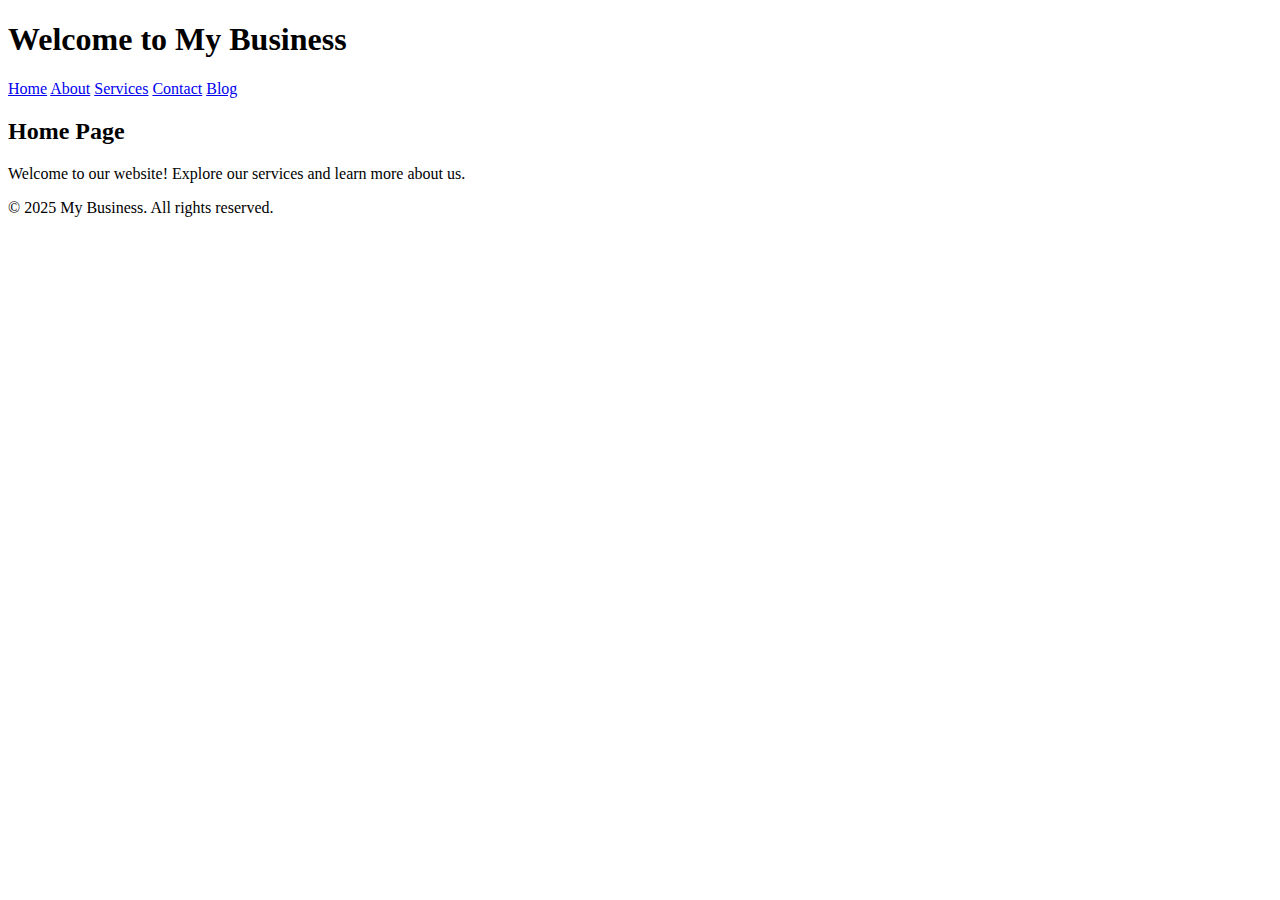
==== about.html @ 33d0b0d8 "menambahkan halaman baru" ====
<!DOCTYPE html>
<html lang="en">
<head>
    <meta charset="UTF-8">
    <meta name="viewport" content="width=device-width, initial-scale=1.0">
    <title>My Business</title>
    <link rel="stylesheet" href="styles.css">
</head>
<body>
    <!-- Header -->
    <header>
        <h1>Welcome to My Business</h1>
        <nav>
            <a href="index.html">Home</a>
            <a href="about.html">About</a>
            <a href="services.html">Services</a>
            <a href="contact.html">Contact</a>
            <a href="blog.html">Blog</a>
        </nav>
    </header>
    
    <!-- Main Content -->
    <section>
        <h2>Home Page</h2>
        <p>Welcome to our website! Explore our services and learn more about us.</p>
    </section>
    
    <!-- Footer -->
    <footer>
        <p>&copy; 2025 My Business. All rights reserved.</p>
    </footer>
</body>
</html>
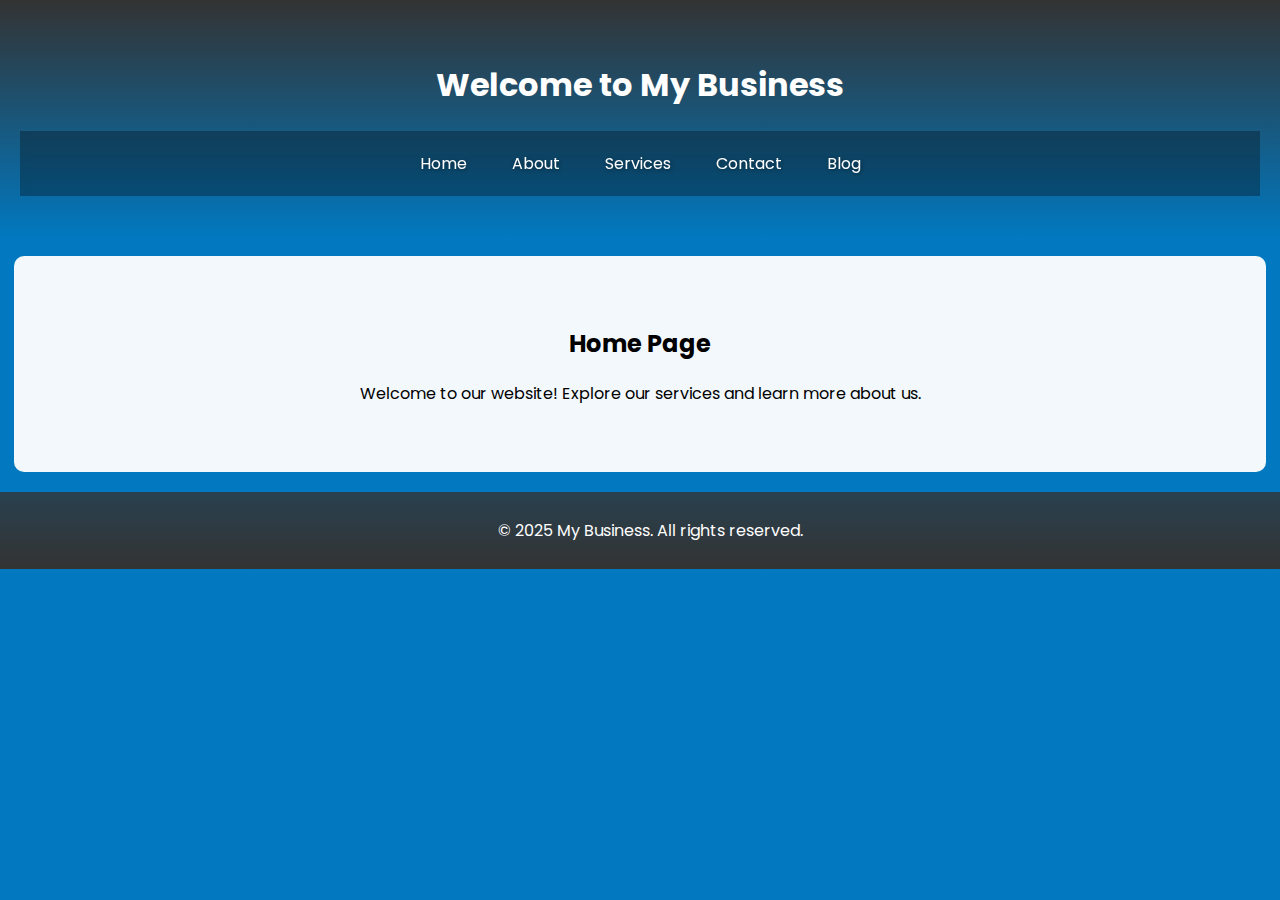
==== commit bf344da8: "Update: Change text in homepage" ====
--- a/about.html
+++ b/about.html
@@ -3,8 +3,15 @@
 <head>
     <meta charset="UTF-8">
     <meta name="viewport" content="width=device-width, initial-scale=1.0">
-    <title>My Business</title>
-    <link rel="stylesheet" href="styles.css">
+    <!-- SEO Meta Tags -->
+    <meta name="description" content="Website bisnis kecil yang menawarkan layanan terbaik. Hubungi kami untuk informasi lebih lanjut.">
+    <meta name="keywords" content="bisnis kecil, layanan, produk, usaha kecil">
+    <meta name="adam housel" content="website bisnis kecil paket dasar">
+    <meta name="viewport" content="width=device-width, initial-scale=1.0">
+    <link rel="stylesheet" href="style.css">
+    <link rel="icon" type="image/png" href="favicon.png">
+    <link href="https://fonts.googleapis.com/css2?family=Poppins:wght@300;400;600&display=swap" rel="stylesheet">
+    <title>Bisnis Kecil | Jasa & Produk Berkualitas</title>
 </head>
 <body>
     <!-- Header -->
--- a/style.css
+++ b/style.css
@@ -0,0 +1,216 @@
+/* Mengatur tampilan dasar */
+body {
+    font-family: 'Poppins', sans-serif;
+    margin: 0;
+    padding: 0;
+    text-align: center;
+    background-color: #0077bffe;
+}
+
+/* Header dengan gradasi ke transparan */
+header {
+    background: linear-gradient(to bottom, rgba(51, 51, 51, 1), rgba(51, 51, 51, 0));
+    color: #ffffff;
+    padding: 40px 20px;
+}
+
+/* Navigation Menu */
+nav {
+    display: flex;
+    justify-content: center;
+    align-items: center;
+    gap: 15px;
+    background: rgba(0, 0, 0, 0.3);  /* Tambahkan sedikit transparansi agar teks terlihat */
+    padding: 10px 0;
+    backdrop-filter: blur(5px);  /* Efek blur agar lebih modern */
+}
+
+nav a {
+    color: #ffffff;  /* Warna putih agar tetap kontras */
+    text-decoration: none;
+    font-size: 16px;
+    padding: 10px 15px;
+    transition: color 0.3s;
+    text-shadow: 1px 1px 5px rgba(0, 0, 0, 0.5);  /* Efek bayangan untuk meningkatkan visibilitas */
+}
+
+nav a:hover {
+    color: #f4a261; /* Warna saat hover */
+}
+
+
+/* Pastikan tetap horizontal di HP */
+@media (max-width: 768px) {
+    nav {
+        flex-wrap: nowrap;  /* Jangan biarkan turun ke bawah */
+        overflow-x: auto;  /* Scroll jika terlalu panjang */
+        padding: 10px;
+        white-space: nowrap; /* Cegah teks turun */
+    }
+}
+
+/* Section */
+section {
+    padding: 50px;
+    background-color: rgba(255, 255, 255, 0.95); /* Sedikit transparan agar menyatu */
+    border-radius: 10px;
+    margin: 20px auto;
+    max-width: 90%;
+}
+
+/* Footer */
+footer {
+    background: linear-gradient(to top, rgba(51, 51, 51, 1), rgba(51, 51, 51, 0.8));
+    color: white;
+    padding: 10px;
+    position: relative;
+    bottom: 0;
+    width: 100%;
+}
+
+/* Responsiveness untuk layar kecil (HP) */
+@media screen and (max-width: 768px) {
+    header {
+        padding: 20px;
+    }
+
+    nav {
+        display: flex;
+        flex-direction: column;
+    }
+
+    nav a {
+        display: block;
+        margin: 10px 0;
+    }
+
+    section {
+        padding: 20px;
+    }
+}
+
+/* Form Styling */
+/* Form Container */
+/* Wrapper agar form benar-benar di tengah */
+.form-container {
+    display: flex;
+    justify-content: center;  /* Tengahkan secara horizontal */
+    align-items: center;  /* Tengahkan secara vertikal (jika perlu) */
+    min-height: 100vh; /* Pastikan form tetap di tengah jika halaman panjang */
+    padding: 20px;
+}
+
+/* Form Box */
+form {
+    display: flex;
+    flex-direction: column;
+    width: 100%; /* Pastikan menyesuaikan layar */
+    max-width: 400px; /* Batasi ukuran agar tidak terlalu lebar */
+    background: rgba(0, 0, 0, 0.5); /* Semi-transparan agar lebih jelas */
+    padding: 30px;
+    border-radius: 10px;
+    backdrop-filter: blur(5px);
+    box-shadow: 0 4px 10px rgba(0, 0, 0, 0.3);
+}
+
+/* Input Fields */
+input, textarea {
+    width: calc(100% - 20px); /* Agar tidak mepet ke tepi */
+    padding: 12px;
+    margin-top: 8px;
+    border: 1px solid rgba(255, 255, 255, 0.3);
+    border-radius: 5px;
+    background: rgba(255, 255, 255, 0.2);
+    color: white;
+    text-align: left;
+}
+
+/* Label */
+label {
+    text-align: left;
+    font-weight: bold;
+    color: white;
+    margin-top: 10px;
+}
+
+/* Tombol */
+button {
+    margin-top: 15px;
+    padding: 12px;
+    background-color: #28a745;
+    color: white;
+    border: none;
+    border-radius: 5px;
+    cursor: pointer;
+    font-size: 16px;
+    transition: 0.3s;
+}
+
+button:hover {
+    background-color: #218838;
+}
+
+
+
+/* Tombol WhatsApp */
+.whatsapp-btn {
+    background-color: #25D366;
+    color: white;
+    border: none;
+    padding: 10px 20px;
+    font-size: 16px;
+    border-radius: 5px;
+    cursor: pointer;
+    margin-top: 10px;
+}
+
+.whatsapp-btn:hover {
+    background-color: #006d2c;
+}
+/* Tombol Umum */
+button, .whatsapp-btn {
+    display: inline-block;
+    width: 100%;
+    padding: 12px;
+    border: none;
+    border-radius: 8px;
+    font-size: 16px;
+    font-weight: bold;
+    text-transform: uppercase;
+    cursor: pointer;
+    transition: all 0.3s ease-in-out;
+    text-align: center;
+    box-shadow: 0px 5px 15px rgba(0, 0, 0, 0.2); /* Bayangan awal */
+}
+
+/* Efek tombol utama */
+button {
+    background: linear-gradient(135deg, #28a745, #1e7e34);
+    color: white;
+    box-shadow: 0px 5px 15px rgba(40, 167, 69, 0.4);
+}
+
+.whatsapp-btn {
+    background: linear-gradient(135deg, #25D366, #1ebe5d);
+    color: white;
+    box-shadow: 0px 5px 15px rgba(37, 211, 102, 0.4);
+}
+
+/* Efek Hover (Tombol membesar dan bercahaya) */
+button:hover {
+    transform: scale(1.05);
+    background: linear-gradient(135deg, #218838, #1a682b);
+    box-shadow: 0px 8px 20px rgba(40, 167, 69, 0.6);
+}
+
+.whatsapp-btn:hover {
+    transform: scale(1.05);
+    background: linear-gradient(135deg, #1ebe5d, #108d42);
+    box-shadow: 0px 8px 20px rgba(37, 211, 102, 0.6);
+}
+
+/* Efek Klik */
+button:active, .whatsapp-btn:active {
+    transform: scale(0.95);
+    box-shadow: 0px 3px 10px rgba(0, 0, 0, 0.3);
+}
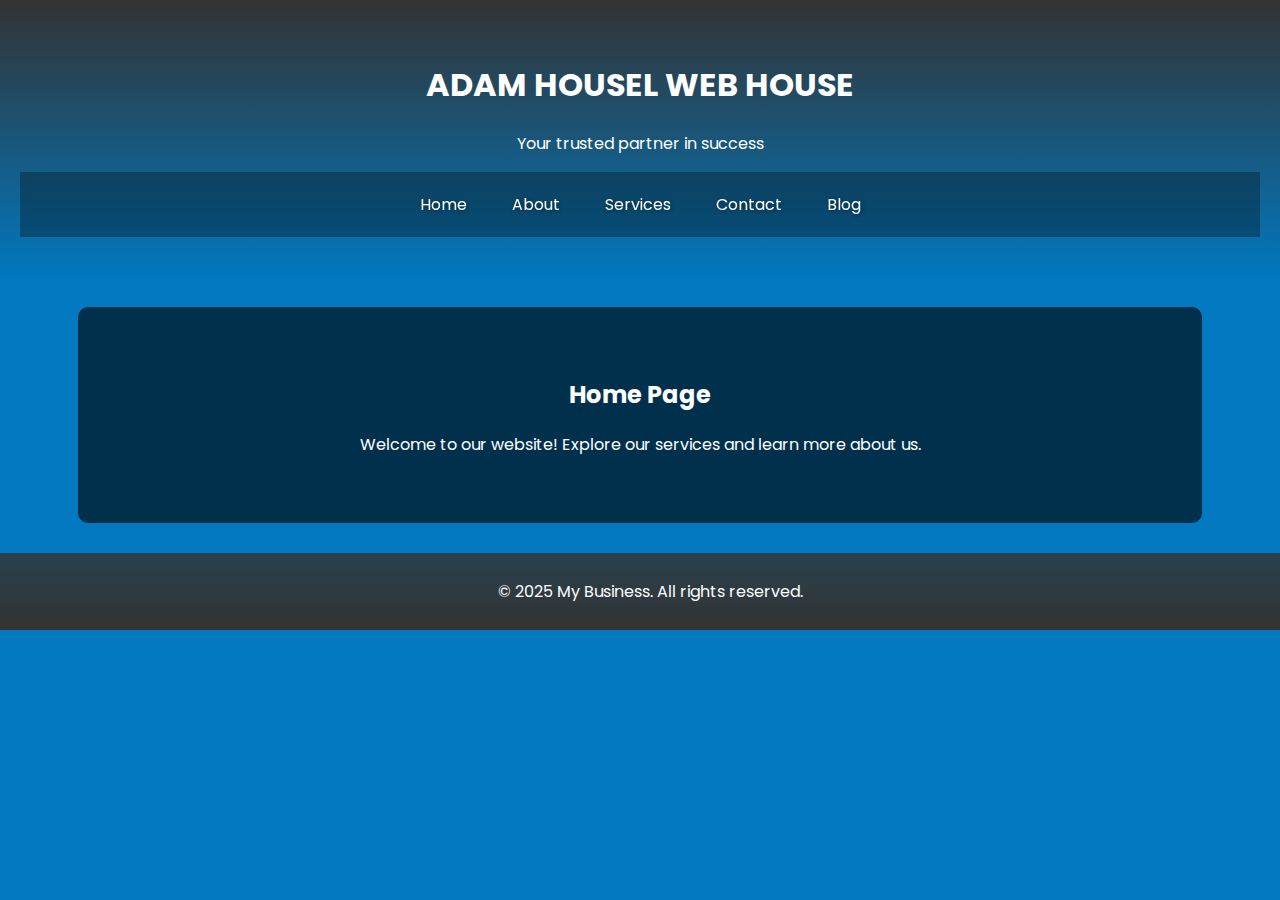
==== commit 1b7fcd4d: "Update: Change text in homepage" ====
--- a/about.html
+++ b/about.html
@@ -16,7 +16,8 @@
 <body>
     <!-- Header -->
     <header>
-        <h1>Welcome to My Business</h1>
+        <h1>ADAM HOUSEL WEB HOUSE</h1>
+        <p>Your trusted partner in success</p>
         <nav>
             <a href="index.html">Home</a>
             <a href="about.html">About</a>
--- a/style.css
+++ b/style.css
@@ -56,6 +56,25 @@
     border-radius: 10px;
     margin: 20px auto;
     max-width: 90%;
+}
+/* Section lebih nyaman dibaca */
+section {
+    padding: 50px;
+    background: rgba(0, 0, 0, 0.6); /* Warna lebih gelap agar kontras */
+    color: white;
+    border-radius: 10px;
+    margin: 30px auto;
+    max-width: 80%;
+}
+
+/* Form lebih rapi */
+input, textarea {
+    padding: 15px; /* Tambahkan padding agar lebih nyaman */
+    width: 100%;
+    border-radius: 5px;
+    border: 1px solid rgba(255, 255, 255, 0.3);
+    background: rgba(255, 255, 255, 0.2);
+    color: white;
 }
 
 /* Footer */
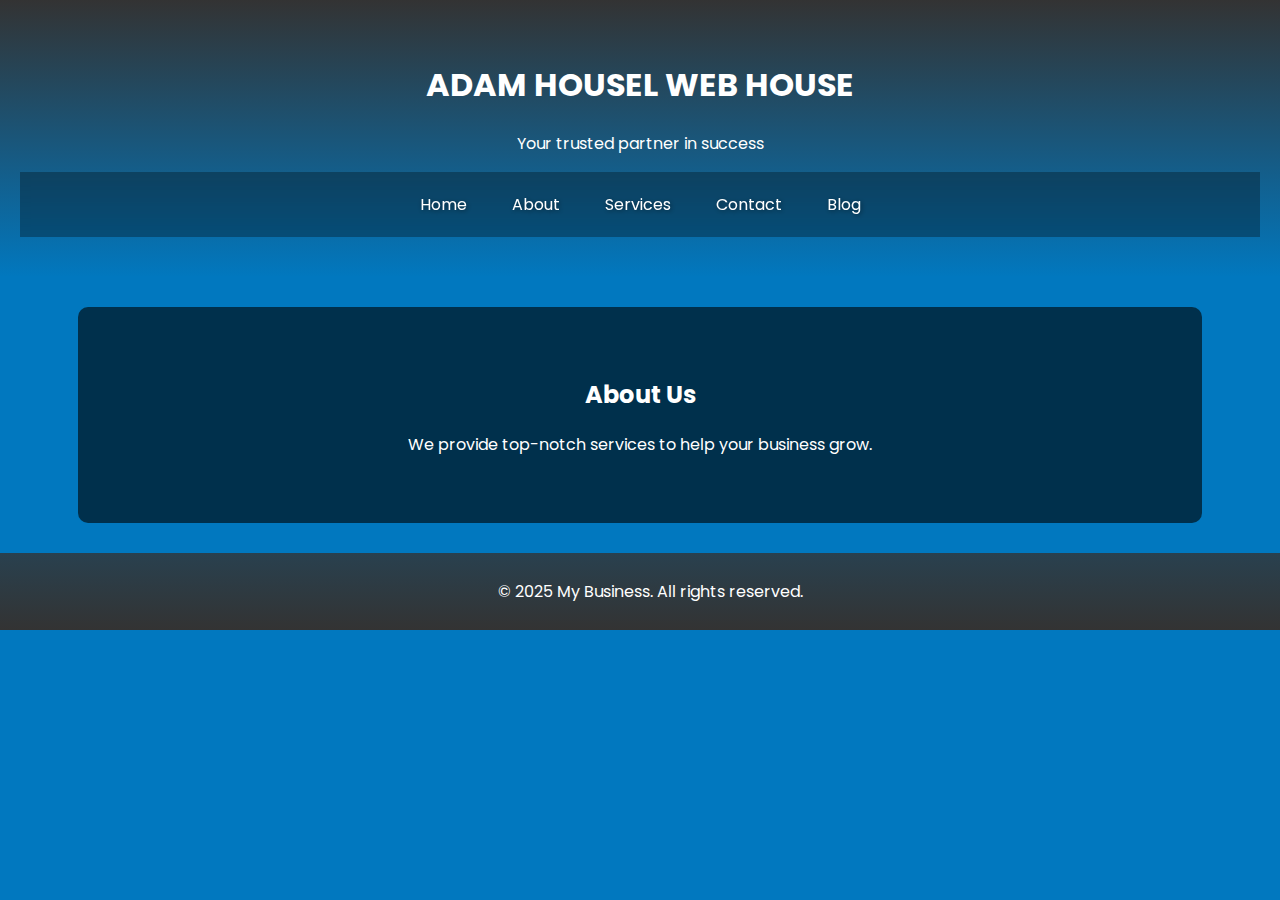
==== commit b94abe21: "Update: Change text in homepage" ====
--- a/about.html
+++ b/about.html
@@ -28,9 +28,9 @@
     </header>
     
     <!-- Main Content -->
-    <section>
-        <h2>Home Page</h2>
-        <p>Welcome to our website! Explore our services and learn more about us.</p>
+    <section id="about">
+        <h2>About Us</h2>
+        <p>We provide top-notch services to help your business grow.</p>
     </section>
     
     <!-- Footer -->
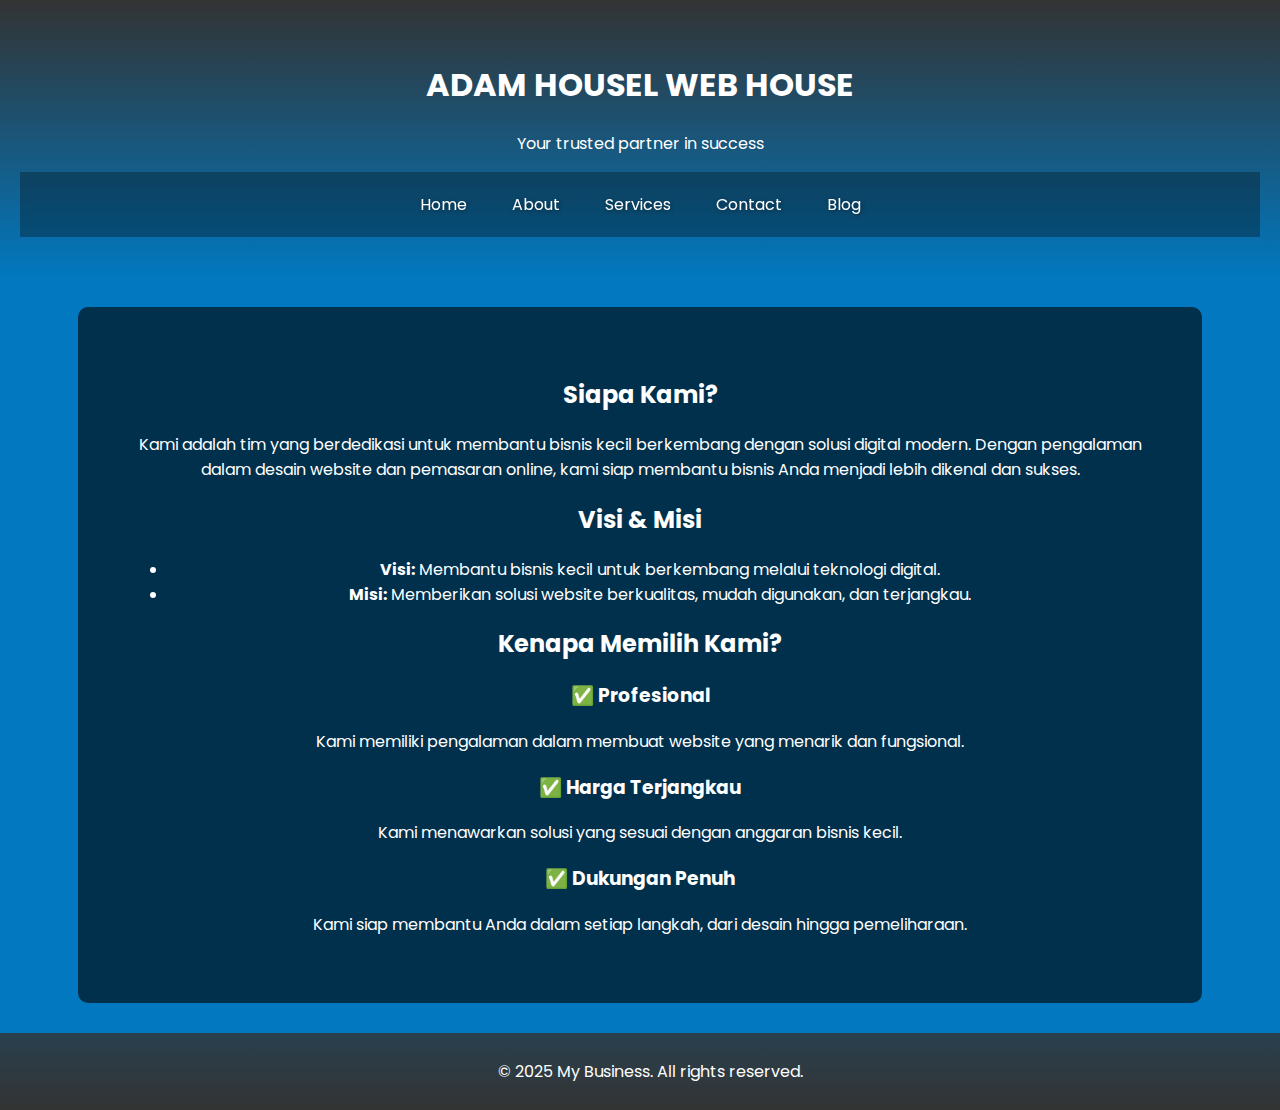
==== commit b9c345df: "Update: Change text in homepage" ====
--- a/about.html
+++ b/about.html
@@ -28,9 +28,31 @@
     </header>
     
     <!-- Main Content -->
-    <section id="about">
-        <h2>About Us</h2>
-        <p>We provide top-notch services to help your business grow.</p>
+    <section class="about-container">
+        <h2>Siapa Kami?</h2>
+        <p>Kami adalah tim yang berdedikasi untuk membantu bisnis kecil berkembang dengan solusi digital modern. Dengan pengalaman dalam desain website dan pemasaran online, kami siap membantu bisnis Anda menjadi lebih dikenal dan sukses.</p>
+
+        <h2>Visi & Misi</h2>
+        <ul>
+            <li><strong>Visi:</strong> Membantu bisnis kecil untuk berkembang melalui teknologi digital.</li>
+            <li><strong>Misi:</strong> Memberikan solusi website berkualitas, mudah digunakan, dan terjangkau.</li>
+        </ul>
+
+        <h2>Kenapa Memilih Kami?</h2>
+        <div class="about-features">
+            <div class="feature">
+                <h3>✅ Profesional</h3>
+                <p>Kami memiliki pengalaman dalam membuat website yang menarik dan fungsional.</p>
+            </div>
+            <div class="feature">
+                <h3>✅ Harga Terjangkau</h3>
+                <p>Kami menawarkan solusi yang sesuai dengan anggaran bisnis kecil.</p>
+            </div>
+            <div class="feature">
+                <h3>✅ Dukungan Penuh</h3>
+                <p>Kami siap membantu Anda dalam setiap langkah, dari desain hingga pemeliharaan.</p>
+            </div>
+        </div>
     </section>
     
     <!-- Footer -->
--- a/style.css
+++ b/style.css
@@ -233,3 +233,107 @@
     transform: scale(0.95);
     box-shadow: 0px 3px 10px rgba(0, 0, 0, 0.3);
 }
+/* Blog Container */
+.blog-container {
+    max-width: 800px;
+    margin: 30px auto;
+    padding: 20px;
+    text-align: left;
+}
+
+/* Blog Post */
+.blog-post {
+    background: rgba(255, 255, 255, 0.1);
+    padding: 20px;
+    margin-bottom: 20px;
+    border-radius: 10px;
+    box-shadow: 0 4px 8px rgba(0, 0, 0, 0.2);
+}
+
+.blog-post h2 {
+    margin-top: 0;
+    color: #f4a261;
+}
+
+.blog-post p {
+    color: white;
+}
+
+.blog-post a {
+    display: inline-block;
+    margin-top: 10px;
+    color: #f4a261;
+    text-decoration: none;
+    font-weight: bold;
+}
+
+.blog-post a:hover {
+    text-decoration: underline;
+}
+/* Hero Section */
+.hero {
+    background: linear-gradient(135deg, #0077bffe, #004466);
+    color: white;
+    padding: 60px 20px;
+    text-align: center;
+    border-radius: 10px;
+    margin: 30px auto;
+    max-width: 80%;
+}
+
+.hero h2 {
+    margin-bottom: 15px;
+}
+
+.hero p {
+    margin-bottom: 20px;
+}
+
+.btn {
+    display: inline-block;
+    padding: 12px 25px;
+    background: #f4a261;
+    color: white;
+    text-decoration: none;
+    font-weight: bold;
+    border-radius: 5px;
+    transition: 0.3s;
+}
+
+.btn:hover {
+    background: #e76f51;
+}
+
+/* Features Section */
+.features {
+    display: flex;
+    justify-content: space-around;
+    margin: 50px auto;
+    max-width: 900px;
+    flex-wrap: wrap;
+}
+
+.feature-box {
+    background: rgba(255, 255, 255, 0.1);
+    padding: 20px;
+    border-radius: 10px;
+    text-align: center;
+    width: 250px;
+    margin: 10px;
+    box-shadow: 0 4px 8px rgba(0, 0, 0, 0.2);
+}
+
+.feature-box h3 {
+    color: #f4a261;
+}
+
+/* Call to Action */
+.cta {
+    background: linear-gradient(135deg, #004466, #001f3f);
+    color: white;
+    padding: 40px 20px;
+    text-align: center;
+    border-radius: 10px;
+    margin: 30px auto;
+    max-width: 80%;
+}
